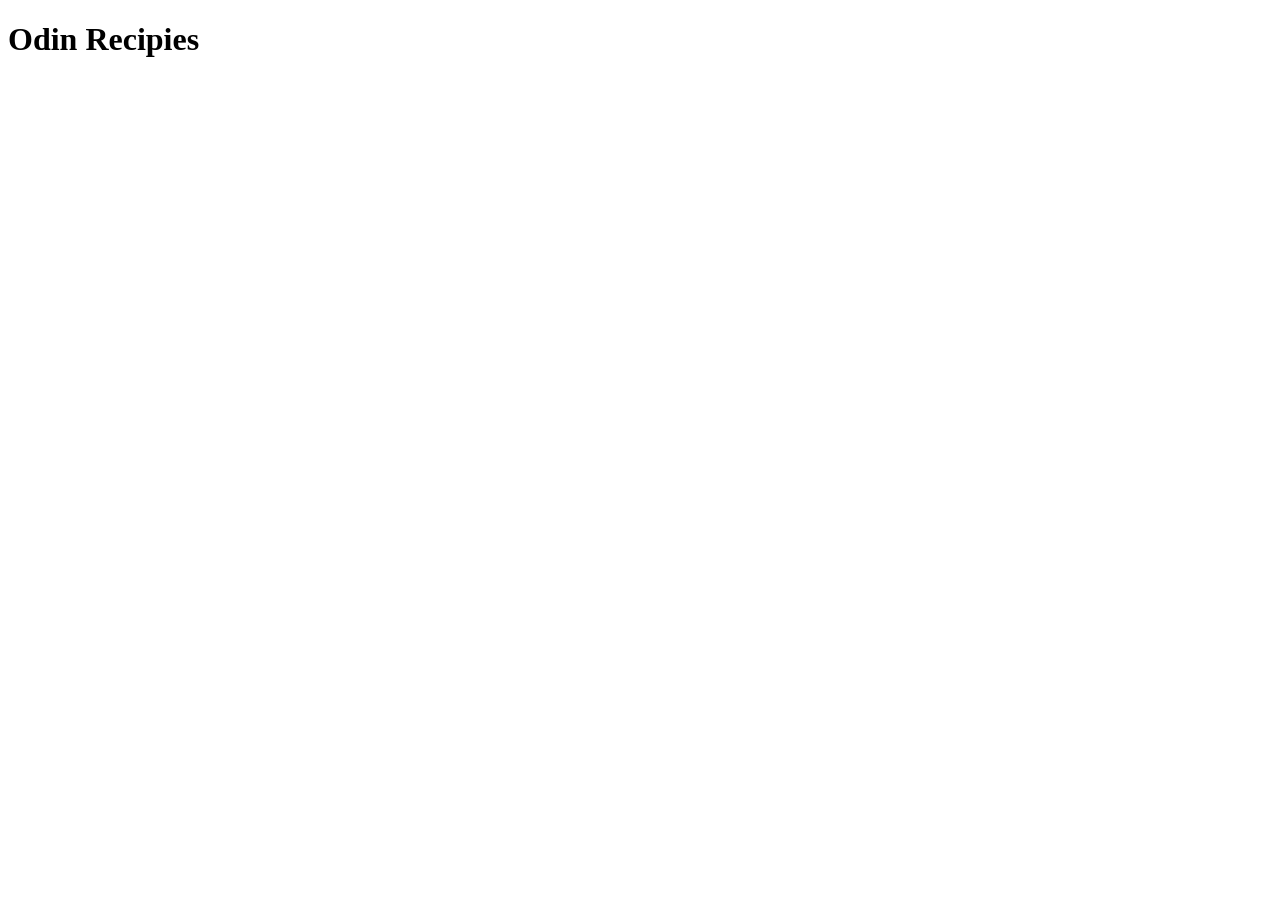
==== index.html @ 2644e0cc "EDIT README.md ADD index.html, SET THE BOILERPLATE,ADD Header." ====
<!doctype html>
<html lang="en">
  <head>
    <meta charset="UTF-8" />
    <meta name="viewport" content="width=device-width, initial-scale=1.0" />
    <title>odin-recipies</title>
  </head>
  <body>
    <h1>Odin Recipies</h1>
  </body>
</html>
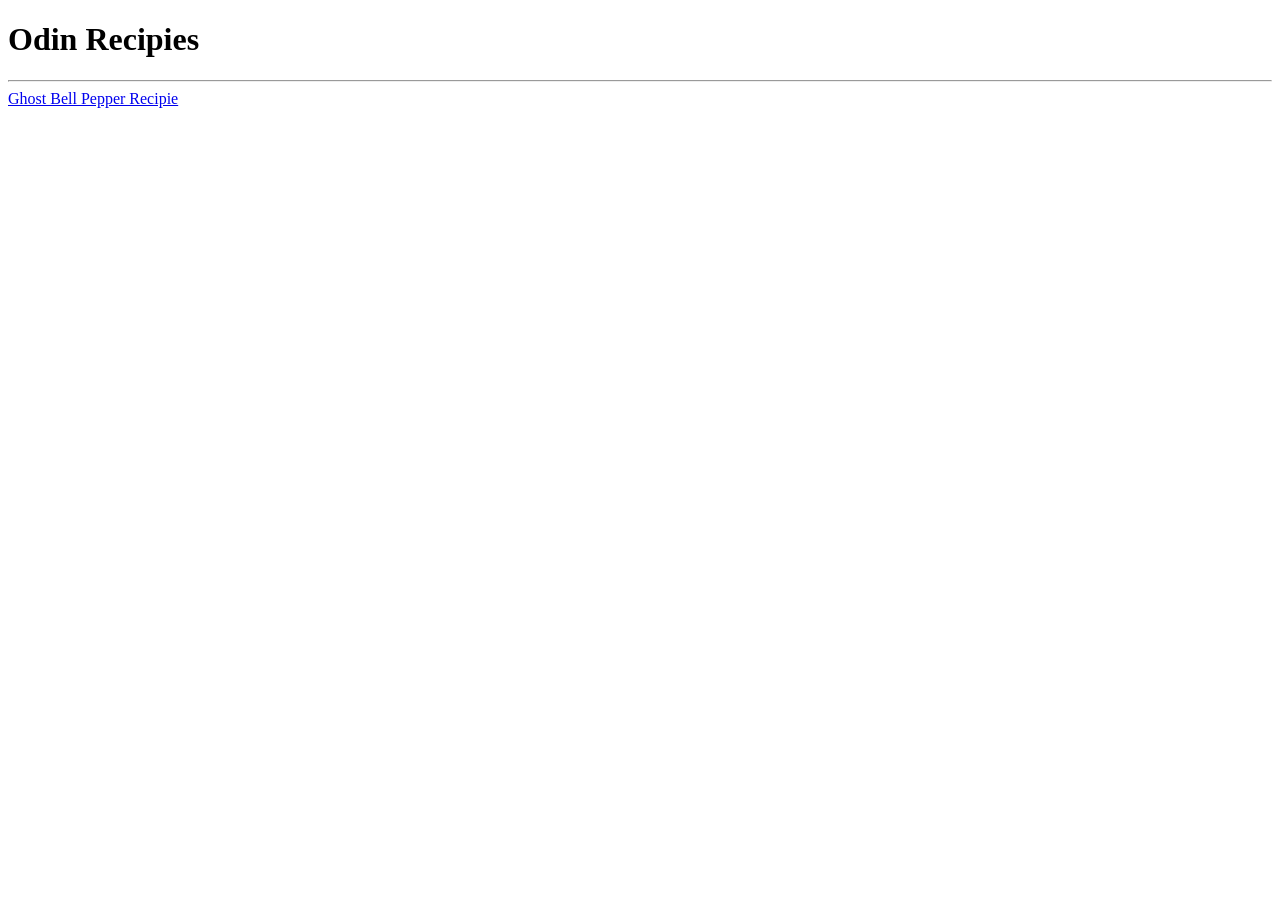
==== commit 463fe397: "CHANGE MADE Add directory 'recipies' Add GHOST BELL PEPPER RECIPIES as 'ghost-bell-pepper-recipie.ht" ====
--- a/index.html
+++ b/index.html
@@ -7,5 +7,9 @@
   </head>
   <body>
     <h1>Odin Recipies</h1>
+    <hr />
+    <a href="recipies/ghost-bell-pepper-recipe.html">
+      Ghost Bell Pepper Recipie
+    </a>
   </body>
 </html>
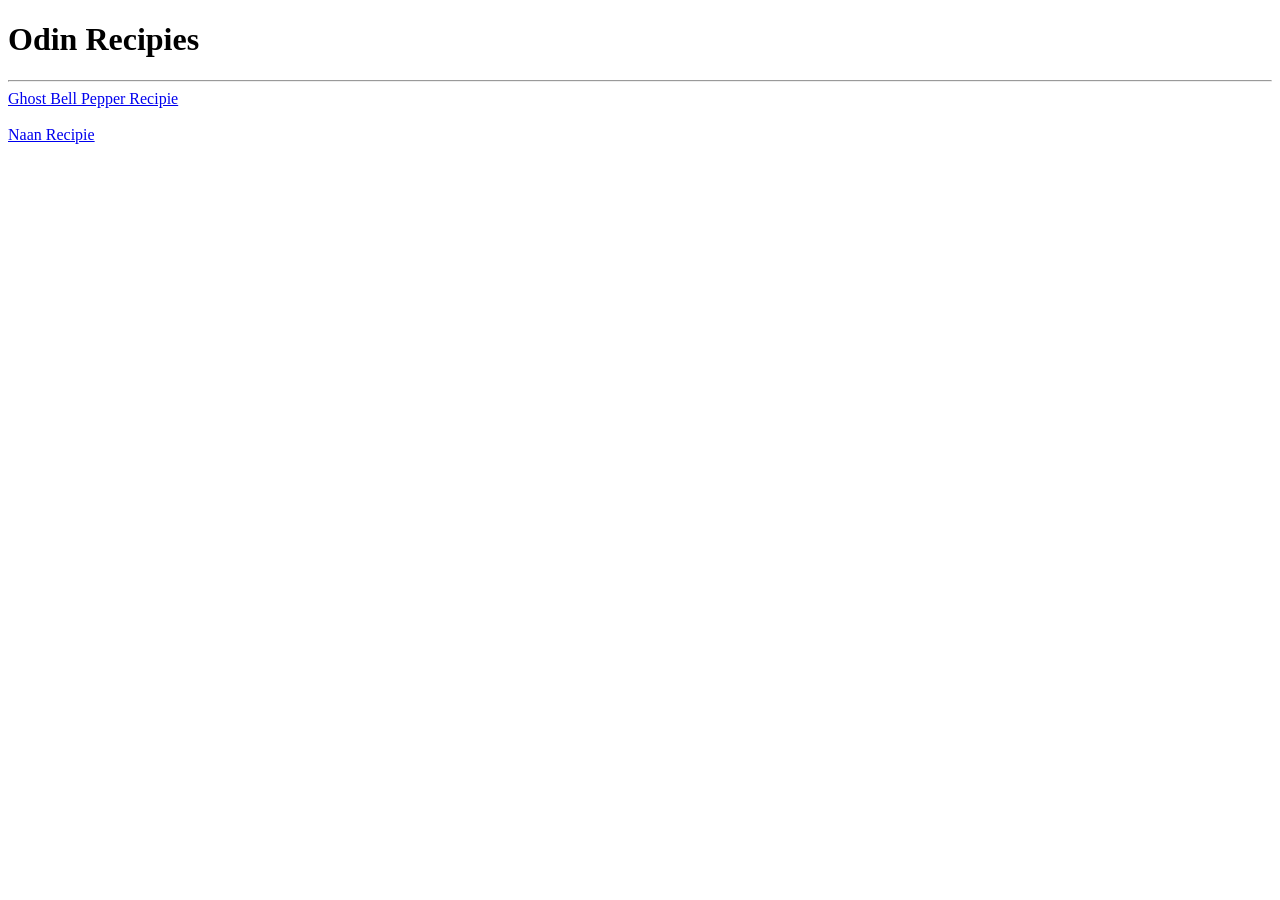
==== commit 4f2dec34: "ADD Naan recipie page" ====
--- a/index.html
+++ b/index.html
@@ -11,5 +11,8 @@
     <a href="recipies/ghost-bell-pepper-recipe.html">
       Ghost Bell Pepper Recipie
     </a>
+    <br />
+    <br />
+    <a href="recipies/naan-recipie.html">Naan Recipie</a>
   </body>
 </html>
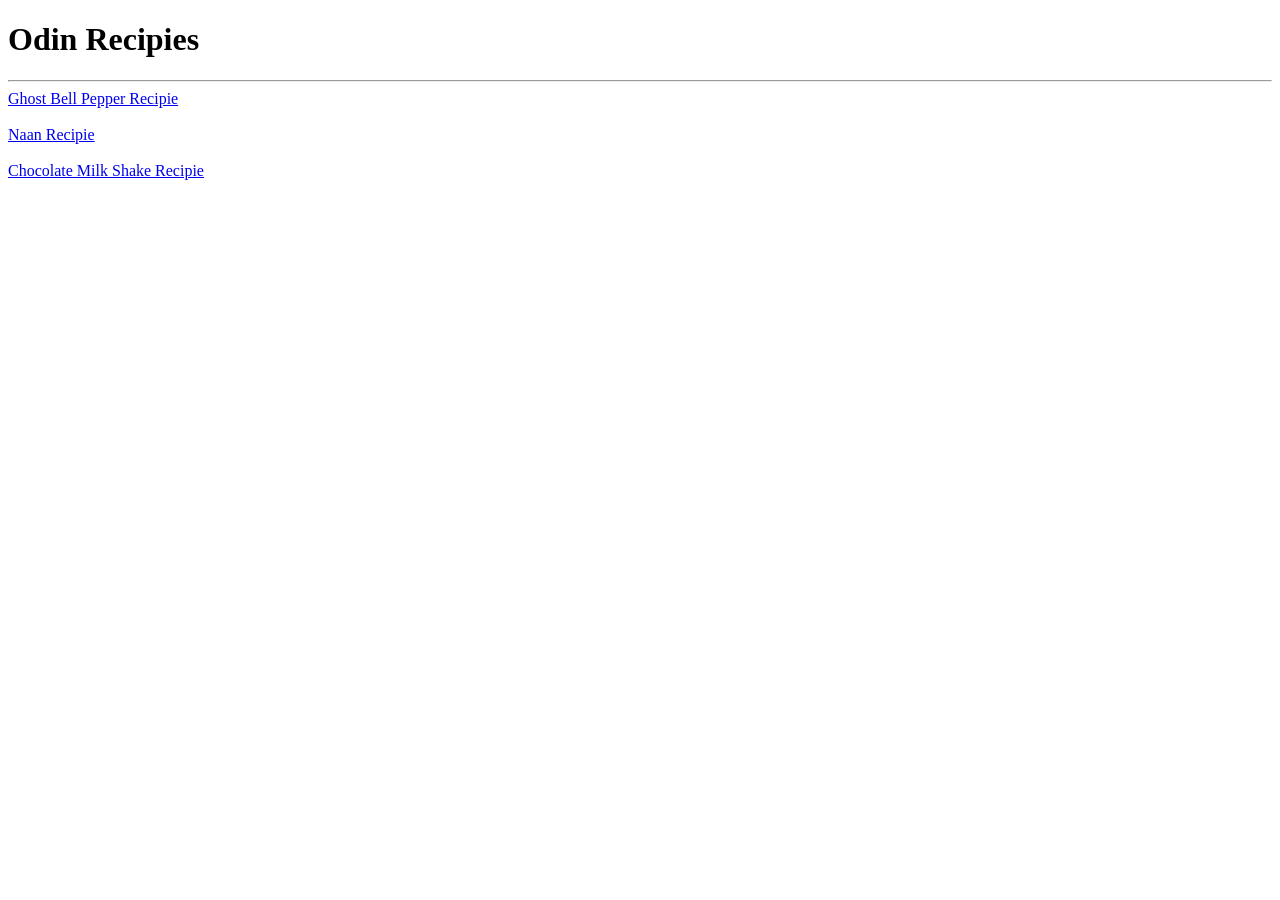
==== commit cd75c0dc: "ADD missing STEPS header to Naan Recipie page ADD Chocolate Milkshake recipie page as 'choclate-milk" ====
--- a/index.html
+++ b/index.html
@@ -14,5 +14,10 @@
     <br />
     <br />
     <a href="recipies/naan-recipie.html">Naan Recipie</a>
+    <br />
+    <br />
+    <a href="./recipies/choclate-milk-shake.html">
+      Chocolate Milk Shake Recipie
+    </a>
   </body>
 </html>
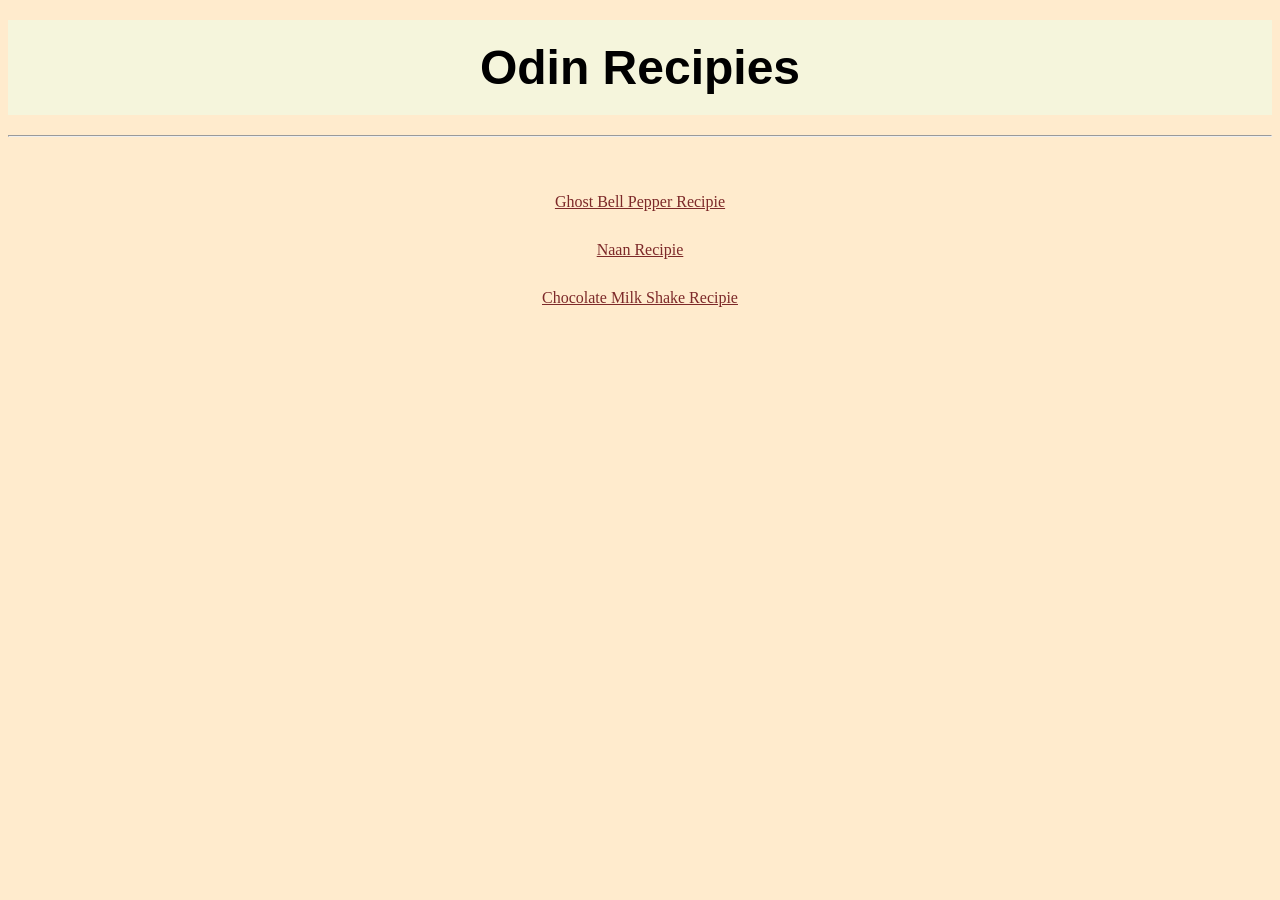
==== commit 704d3d76: "ADD home-page.css added to index.html for home page home page is now styled" ====
--- a/index.html
+++ b/index.html
@@ -4,10 +4,12 @@
     <meta charset="UTF-8" />
     <meta name="viewport" content="width=device-width, initial-scale=1.0" />
     <title>odin-recipies</title>
+    <link rel="stylesheet" href="home-page.css">
   </head>
   <body>
     <h1>Odin Recipies</h1>
     <hr />
+    <div class="recipies">
     <a href="recipies/ghost-bell-pepper-recipe.html">
       Ghost Bell Pepper Recipie
     </a>
@@ -19,5 +21,6 @@
     <a href="./recipies/choclate-milk-shake.html">
       Chocolate Milk Shake Recipie
     </a>
+    </div>
   </body>
 </html>
--- a/home-page.css
+++ b/home-page.css
@@ -0,0 +1,35 @@
+body{
+    background-color: blanchedalmond;
+    
+}
+
+h1{
+    text-align: center;
+    margin: 20px auto;
+    padding: 20px;
+    font-size: 3em;
+    font-family: Verdana, Geneva, Tahoma, sans-serif;
+    background-color:beige;
+}
+
+a{
+    color:#7d2929;
+    font-size: 1em;
+}
+
+.recipies{
+    margin: 30px;
+    padding-top: 20px;
+    text-align: center;
+    box-sizing: border-box;
+}
+
+.recipies a{  
+    display: inline-block;
+    margin: 6px;
+}
+
+.recipies a:hover{
+    font-size: 30px;
+    
+}
